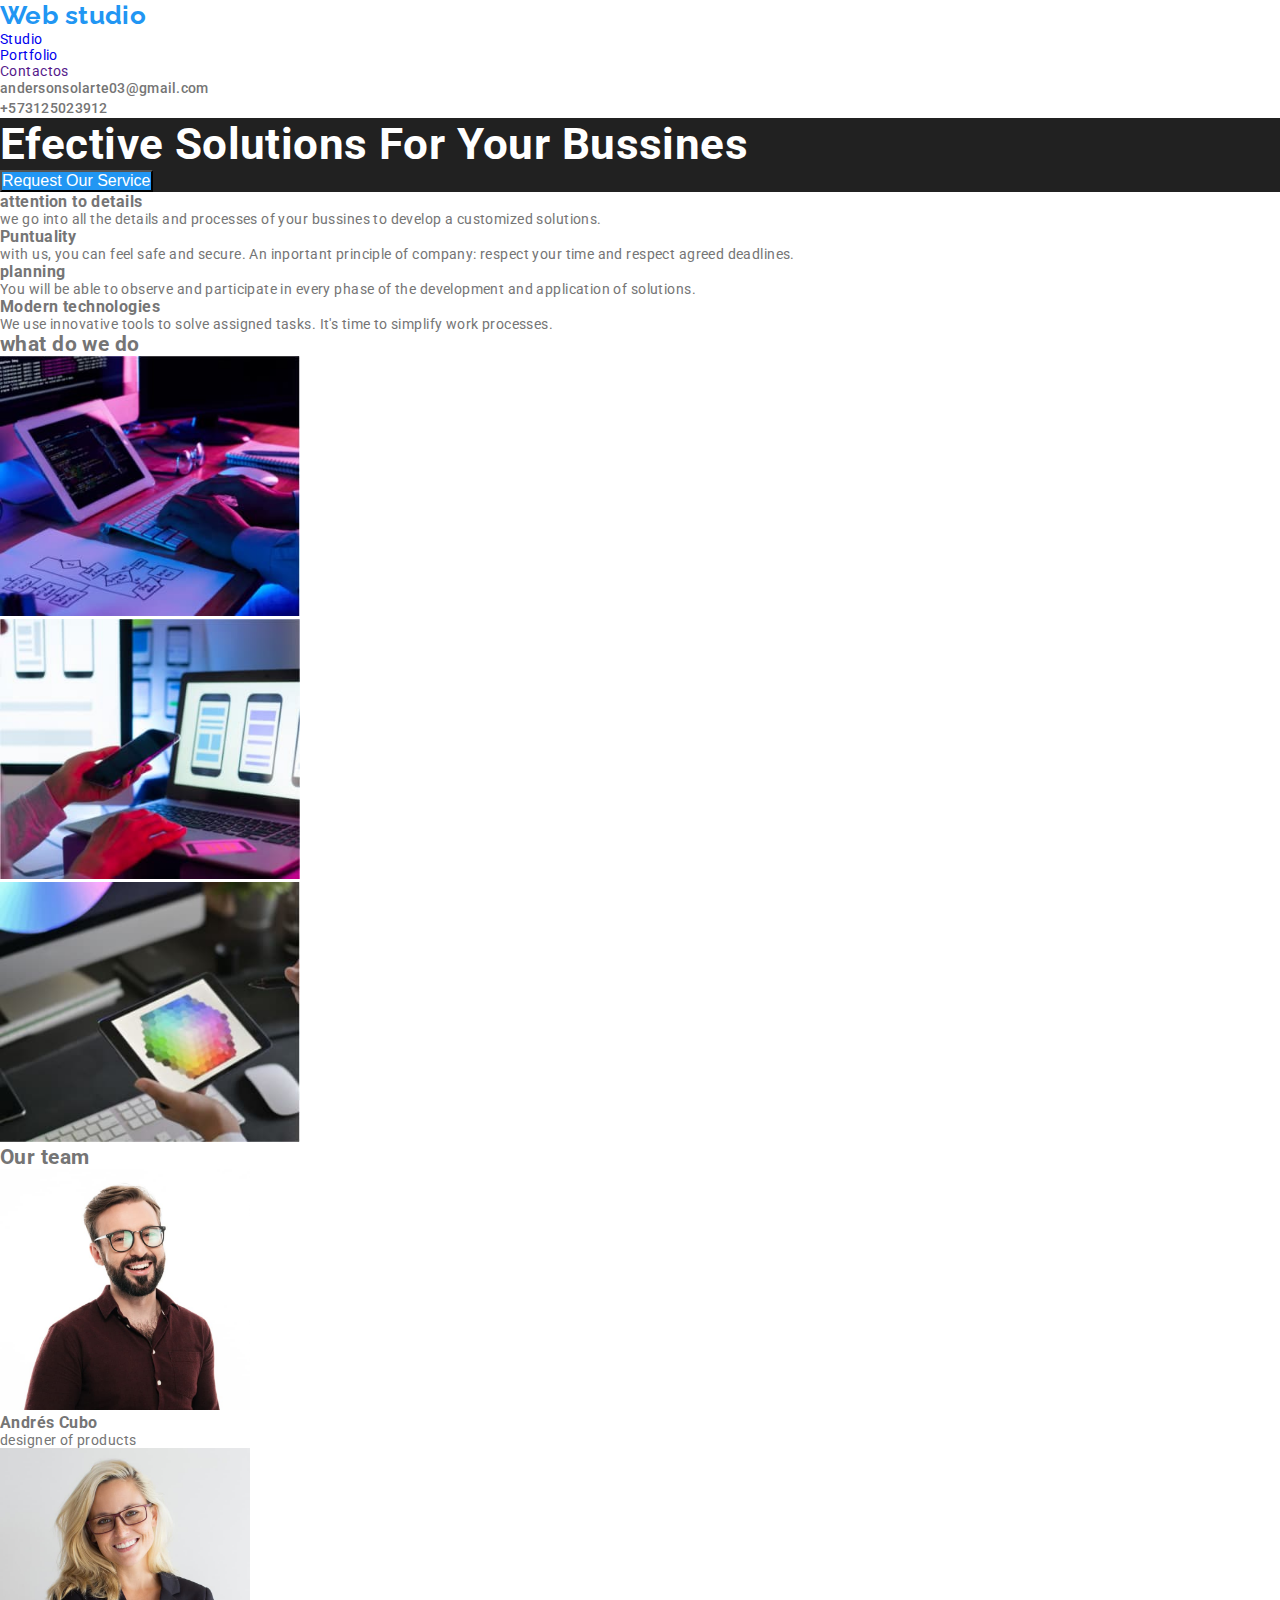
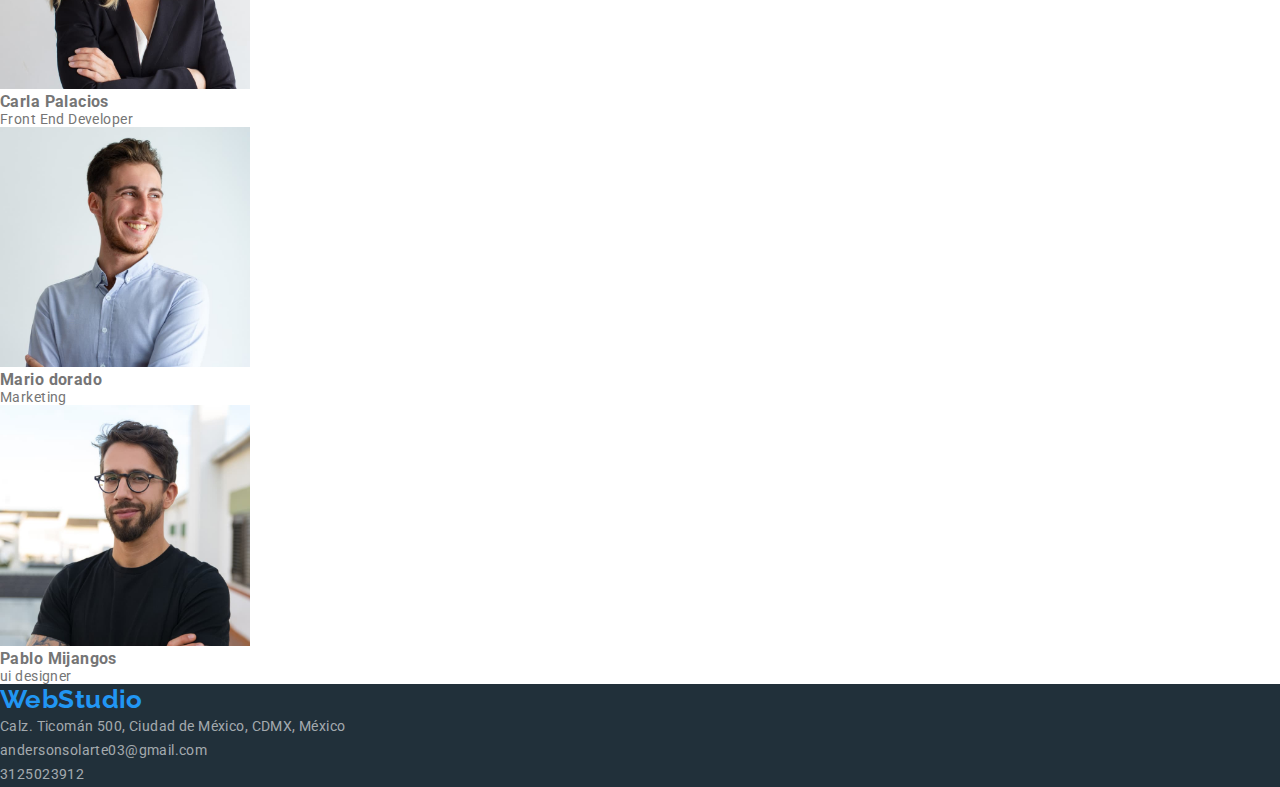
==== index.html @ 4d86855d "tarea2" ====
<!DOCTYPE html>
<html lang="en">
  <head>
    <meta charset="UTF-8" />
    <meta http-equiv="X-UA-Compatible" content="IE=edge" />
    <meta name="viewport" content="width=device-width, initial-scale=1.0" />
    <link rel="stylesheet" href="./css/styles.css" />
    <title>WebStudio</title>
  </head>

  <body>
    <!-- header section -->
    <header class="page-header">
      <nav>
        <!-- Logo -->
        <a class="logo" href="./index.html">Web studio</a>
        <!--  menú -->
        <ul class="menu">
          <li><a class="page current" href="./index.html">Studio</a></li>
          <li><a class="page" href="./portafolio.html">Portfolio</a></li>
          <li><a class="page" href="">Contactos</a></li>
        </ul>
        <!-- contacts -->
      </nav>
      <ul class="contacts-menu list">
        <li><a class="item" href="#">andersonsolarte03@gmail.com</a></li>
        <li><a class="item" href="#">+573125023912</a></li>
      </ul>
    </header>

    <!-- main content section -->
    <main>
      <!--  solutions section -->
      <section class="solutions bg-solutions">
        <h1 class="solutions-title">efective solutions for your bussines</h1>
        <button class="button-primary" type="button">
          request our service
        </button>
      </section>
      <!-- Benefits section -->
      <section class="section">
        <ul class="benefits list">
          <li>
            <h3 class="title">attention to details</h3>
            <p class="description">
              we go into all the details and processes of your bussines to
              develop a customized solutions.
            </p>
          </li>

          <li>
            <h3 class="title">Puntuality</h3>
            <p class="description">
              with us, you can feel safe and secure. An inportant principle of
              company: respect your time and respect agreed deadlines.
            </p>
          </li>

          <li>
            <h3 class="title">planning</h3>
            <p class="description">
              You will be able to observe and participate in every phase of the
              development and application of solutions.
            </p>
          </li>

          <li>
            <h3 class="title">Modern technologies</h3>
            <p class="description">
              We use innovative tools to solve assigned tasks. It's time to
              simplify work processes.
            </p>
          </li>
        </ul>
      </section>
      <!-- What we do section -->
      <section class="section">
        <h2>what do we do</h2>
        <!-- images -->
        <ul>
          <li>
            <img src="./images/imagen.jpg" alt="desarrollo Web" width="300" />
          </li>
          <li>
            <img
              src="./images/imagen1.jpg"
              alt="desarrollo Movil"
              width="300"
            />
          </li>
          <li>
            <img
              src="./images/imagen2.jpg"
              alt="Ilustracion de color"
              width="300"
            />
          </li>
        </ul>
      </section>
      <!-- our team -->
      <section class="section">
        <h2>Our team</h2>
        <!-- cards -->
        <ul>
          <li>
            <img
              src="images/imagen3.jpg"
              alt="diseñador de productos"
              width="250"
            />
            <h3>Andrés Cubo</h3>
            <p>designer of products</p>
          </li>

          <li>
            <img
              src="images/imagen4.jpg"
              alt="Desarrolladora Frontend"
              width="250"
            />
            <h3>Carla Palacios</h3>
            <p>Front End Developer</p>
          </li>

          <li>
            <img src="images/imagen5.jpg" alt="Marketing" width="250" />
            <h3>Mario dorado</h3>
            <p>Marketing</p>
          </li>

          <li>
            <img src="images/imagen6.jpg" alt="Diseñador IU" width="250" />
            <h3>Pablo Mijangos</h3>
            <p>ui designer</p>
          </li>
        </ul>
      </section>
    </main>

    <footer>
      <a class="logo" href="">WebStudio</a>
      <address>
        <ul>
          <li>
            <a
              class="contact"
              href="#"
              target="_blank"
              rel="noopener noreferrer"
            >
              Calz. Ticomán 500, Ciudad de México, CDMX, México</a
            >
          </li>
          <li>
            <a class="contact" href="mailto:">andersonsolarte03@gmail.com</a>
          </li>
          <li>
            <a class="contact" href="tel:+573125023912">3125023912</a>
          </li>
        </ul>
      </address>
    </footer>
  </body>
</html>
---- css/styles.css ----
@import url("https://fonts.googleapis.com/css2?family=Raleway:wght@700&display=swap");
@import url("https://fonts.googleapis.com/css2?family=Roboto:wght@400;500;700;900&display=swap");

* {
    margin: 0;
    padding: 0;
    box-sizing: border-box;
}

:root {
    --primary-black-color: #212121;
    --primary-text-color: #757575;
    --primary-white-color: #ffffff;

    --accent-color: #2196f3;
    --background-black: #21303a;
    --background-gray: #f5f4fa;
    --button-filter: #f5f4fa;
    --button-primary-hover: #188ce8;
    --logo-black: #000000;
    --text-white-opacity: #ffffff99;
}

body {
    background-color: var(--primary-white-color);
    color: var(--primary-text-color);
    font-family: "Roboto", sans-serif;
    font-size: 14px;
    letter-spacing: 0.03em;
}

a {
    text-decoration: none;
}

.list {
    list-style: none;
}

.button-primary {
    font-size: 16px;
    background-color: var(--accent-color);
    color: var(--primary-white-color);
    text-transform: capitalize;
}

.button-primary:hover {
    background-color: var(--button-primary-hover);

}

/* Header section  */
.logo {
    color: var(--accent-color);
    font-family: "Raleway", sans-serif;
    font-size: 26px;
    font-weight: 700;
    line-height: 1.2;
    text-decoration: none;
}

.nav-menu .page {
    color: var(--primary-black-color);
    font-weight: 500;
    font-size: 14px;
    line-height: 1.4;
    letter-spacing: 0.02em;
    text-decoration: none;
    text-transform: capitalize;
}

.contacts-menu .item {
    color: var(--primary-text-color);
    font-weight: 500;
    font-size: 14px;
    line-height: 1.4;
    letter-spacing: 0.02em;
    text-decoration: none;
}

.nav-menu .page:hover,
.nav-menu .page:focus,
.nav-menu .page.current,
.contacts-menu .item:hover,
.contacts-menu .item:focus {
    color: var(--accent-color);
}

/* solutions section  */
.solutions {
    background-color: var(--primary-black-color);
}

.solutions .solutions-title {
    color: var(--primary-white-color);
    font-size: 44px;
    text-transform: capitalize;
}

/* Portfolio section  */
.portfolio .list li button {
    color: var(--primary-black-color);
    background-color: var(--text-white-opacity);

    font-weight: 700;
    font-size: 14px;
    line-height: 1.4;
    letter-spacing: 0.02em;
    text-decoration: none;
    text-transform: capitalize;
}

.portfolio .list li button:hover,
.portfolio .list li button.current {
    color: var(--primary-white-color);
    background-color: var(--accent-color);
}

/* footer section  */
footer {
    background-color: var(--background-black);
}

address .contact {
    color: var(--text-white-opacity);
    font-style: normal;
    font-weight: 400;
    font-size: 14px;
    line-height: 1.71;
    text-decoration: none;
}

address .contact:hover {
    color: var(--primary-white-color);
}
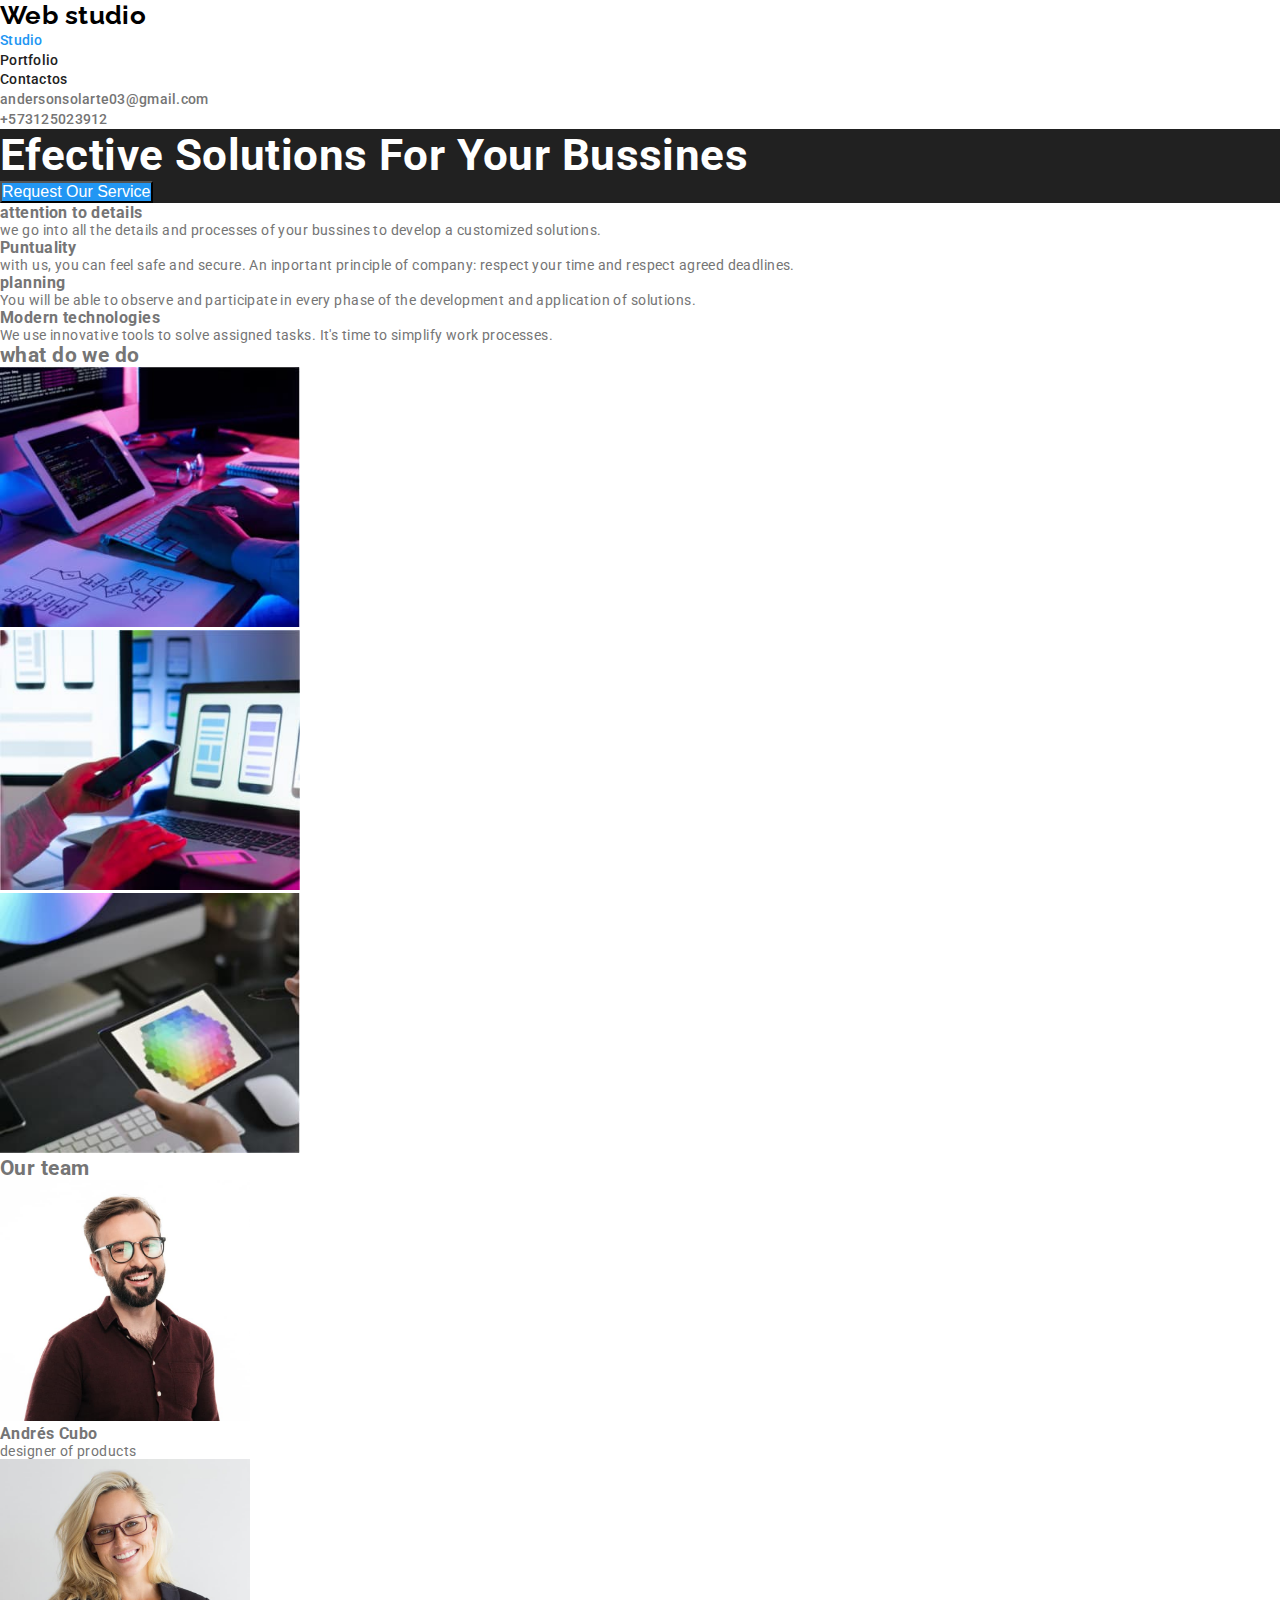
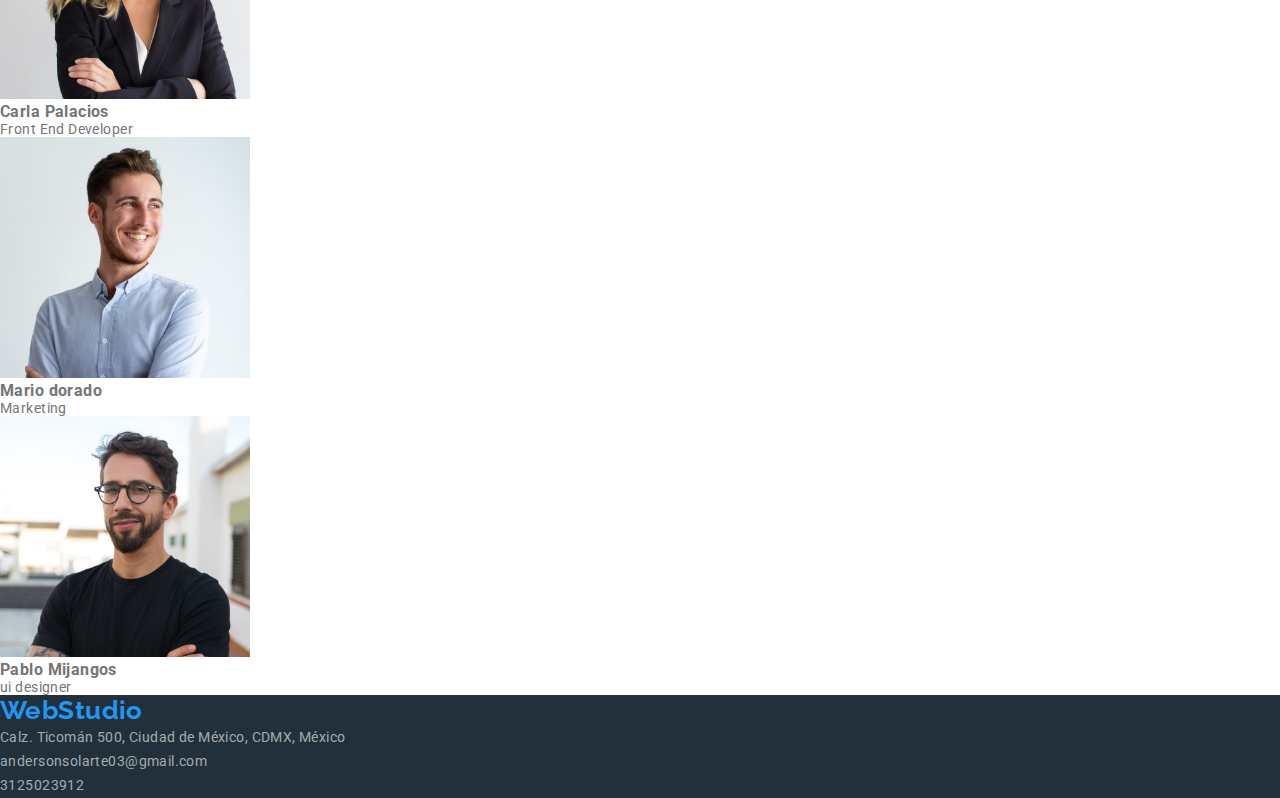
==== commit b5d4743a: "revision task2" ====
--- a/index.html
+++ b/index.html
@@ -13,9 +13,9 @@
     <header class="page-header">
       <nav>
         <!-- Logo -->
-        <a class="logo" href="./index.html">Web studio</a>
+        <a class="logo white-font" href="./index.html">Web studio</a>
         <!--  menú -->
-        <ul class="menu">
+        <ul class="nav-menu list">
           <li><a class="page current" href="./index.html">Studio</a></li>
           <li><a class="page" href="./portafolio.html">Portfolio</a></li>
           <li><a class="page" href="">Contactos</a></li>
@@ -138,7 +138,7 @@
     </main>
 
     <footer>
-      <a class="logo" href="">WebStudio</a>
+      <a class="logo black-fond" href="">WebStudio</a>
       <address>
         <ul>
           <li>
--- a/css/styles.css
+++ b/css/styles.css
@@ -46,10 +46,10 @@
 
 .button-primary:hover {
     background-color: var(--button-primary-hover);
-
+    cursor: pointer;
 }
 
-/* Header section  */
+/* logo section  */
 .logo {
     color: var(--accent-color);
     font-family: "Raleway", sans-serif;
@@ -58,6 +58,13 @@
     line-height: 1.2;
     text-decoration: none;
 }
+.logo.white-font:hover{
+    color: var(--logo-black);
+}
+.logo.black-fond:hover{
+    color: var(--primary-white-color);
+}
+
 
 .nav-menu .page {
     color: var(--primary-black-color);
@@ -79,7 +86,7 @@
 }
 
 .nav-menu .page:hover,
-.nav-menu .page:focus,
+.nav-menu .page:focus,  
 .nav-menu .page.current,
 .contacts-menu .item:hover,
 .contacts-menu .item:focus {
